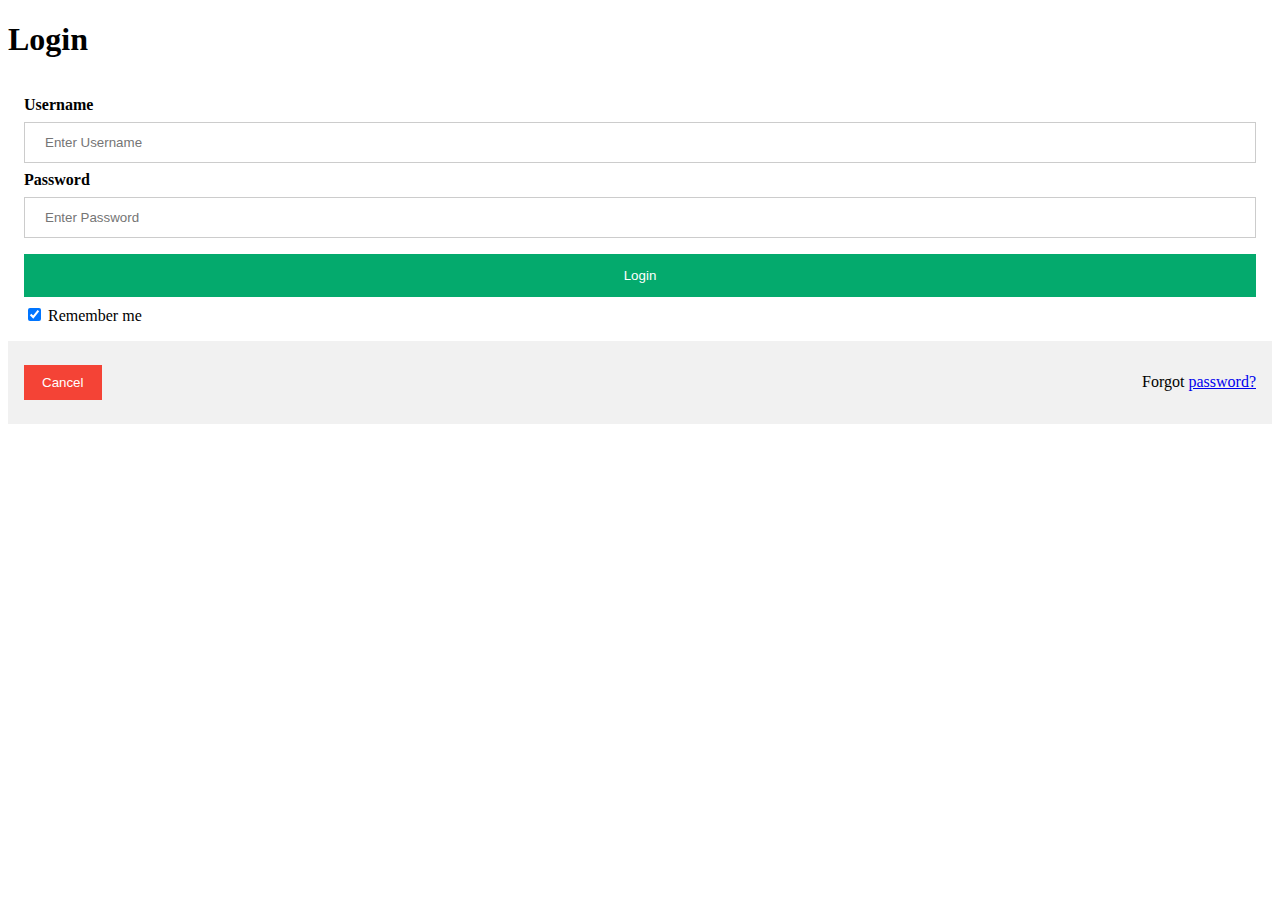
==== Login.html @ 5066a61b "Add files via upload" ====
<!DOCTYPE html>
<html>
<head>
	<title>Login</title>
</head>
<body>
	<header>
		<h1>Login</h1>		
	</header>
<link rel="stylesheet" type="text/css" href="Loginstyle.css" />
  <div class="container">
    <label for="uname"><b>Username</b></label>
    <input type="text" placeholder="Enter Username" name="uname" required>

    <label for="psw"><b>Password</b></label>
    <input type="password" placeholder="Enter Password" name="psw" required>

    <button type="submit">Login</button>
    <label>
      <input type="checkbox" checked="checked" name="remember"> Remember me
    </label>
  </div>

  <div class="container" style="background-color:#f1f1f1">
    <button type="button" class="cancelbtn">Cancel</button>
    <span class="psw">Forgot <a href="#">password?</a></span>
  </div>
</form>
</body>
</html>
---- Loginstyle.css ----
form {
  border: 3px solid #f1f1f1;
}

/* Full-width inputs */
input[type=text], input[type=password] {
  width: 100%;
  padding: 12px 20px;
  margin: 8px 0;
  display: inline-block;
  border: 1px solid #ccc;
  box-sizing: border-box;
}

/* Set a style for all buttons */
button {
  background-color: #04AA6D;
  color: white;
  padding: 14px 20px;
  margin: 8px 0;
  border: none;
  cursor: pointer;
  width: 100%;
}

/* Add a hover effect for buttons */
button:hover {
  opacity: 0.8;
}

/* Extra style for the cancel button (red) */
.cancelbtn {
  width: auto;
  padding: 10px 18px;
  background-color: #f44336;
}

/* Center the avatar image inside this container */
.imgcontainer {
  text-align: center;
  margin: 24px 0 12px 0;
}

/* Avatar image */
img.avatar {
  width: 40%;
  border-radius: 50%;
}

/* Add padding to containers */
.container {
  padding: 16px;
}

/* The "Forgot password" text */
span.psw {
  float: right;
  padding-top: 16px;
}

/* Change styles for span and cancel button on extra small screens */
@media screen and (max-width: 300px) {
  span.psw {
    display: block;
    float: none;
  }
  .cancelbtn {
    width: 100%;
  }
}
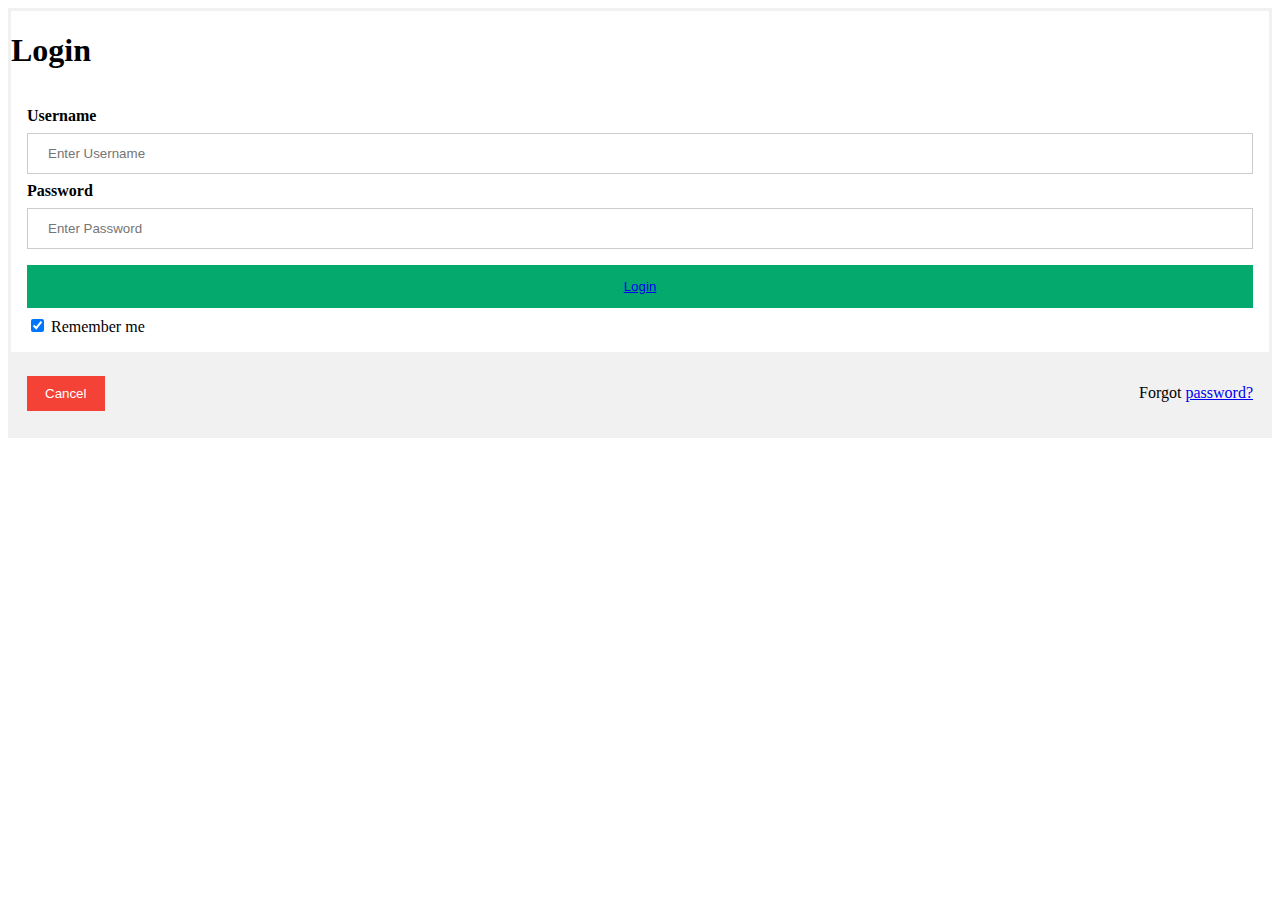
==== commit 41b1504c: "Update Login.html" ====
--- a/Login.html
+++ b/Login.html
@@ -4,6 +4,7 @@
 	<title>Login</title>
 </head>
 <body>
+<form id="loginForm">
 	<header>
 		<h1>Login</h1>		
 	</header>
@@ -15,7 +16,7 @@
     <label for="psw"><b>Password</b></label>
     <input type="password" placeholder="Enter Password" name="psw" required>
 
-    <button type="submit">Login</button>
+    <button type="submit"><a href="file:///C:/Users/danie/OneDrive/Documents/NAU%20work/CS/CS312/Group%20project/Phase%201/welcome.html">Login</a></button>
     <label>
       <input type="checkbox" checked="checked" name="remember"> Remember me
     </label>
@@ -26,5 +27,6 @@
     <span class="psw">Forgot <a href="#">password?</a></span>
   </div>
 </form>
+<script src="app.js"></script>
 </body>
-</html>+</html>
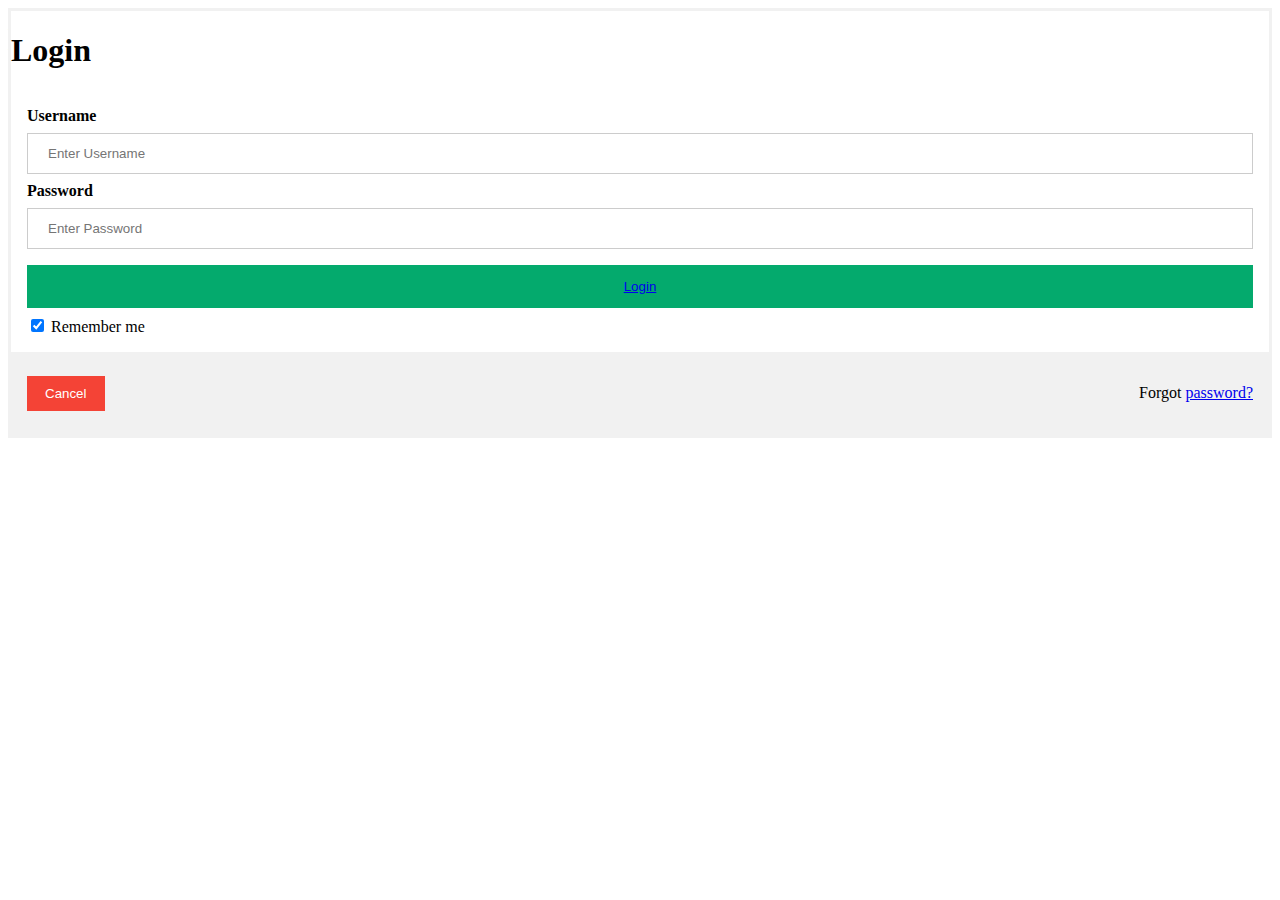
==== commit 9145b2fe: "Update Login.html" ====
--- a/Login.html
+++ b/Login.html
@@ -16,17 +16,17 @@
     <label for="psw"><b>Password</b></label>
     <input type="password" placeholder="Enter Password" name="psw" required>
 
-    <button type="submit"><a href="file:///C:/Users/danie/OneDrive/Documents/NAU%20work/CS/CS312/Group%20project/Phase%201/welcome.html">Login</a></button>
+    <button type="submit"><a href="index.html">Login</a></button>
     <label>
       <input type="checkbox" checked="checked" name="remember"> Remember me
     </label>
   </div>
 
   <div class="container" style="background-color:#f1f1f1">
-    <button type="button" class="cancelbtn">Cancel</button>
+    <button type="button" class="cancelbtn" onclick="document.location='index.html'">Cancel</button>
     <span class="psw">Forgot <a href="#">password?</a></span>
   </div>
 </form>
-<script src="app.js"></script>
+<script src=".js"></script>
 </body>
 </html>
